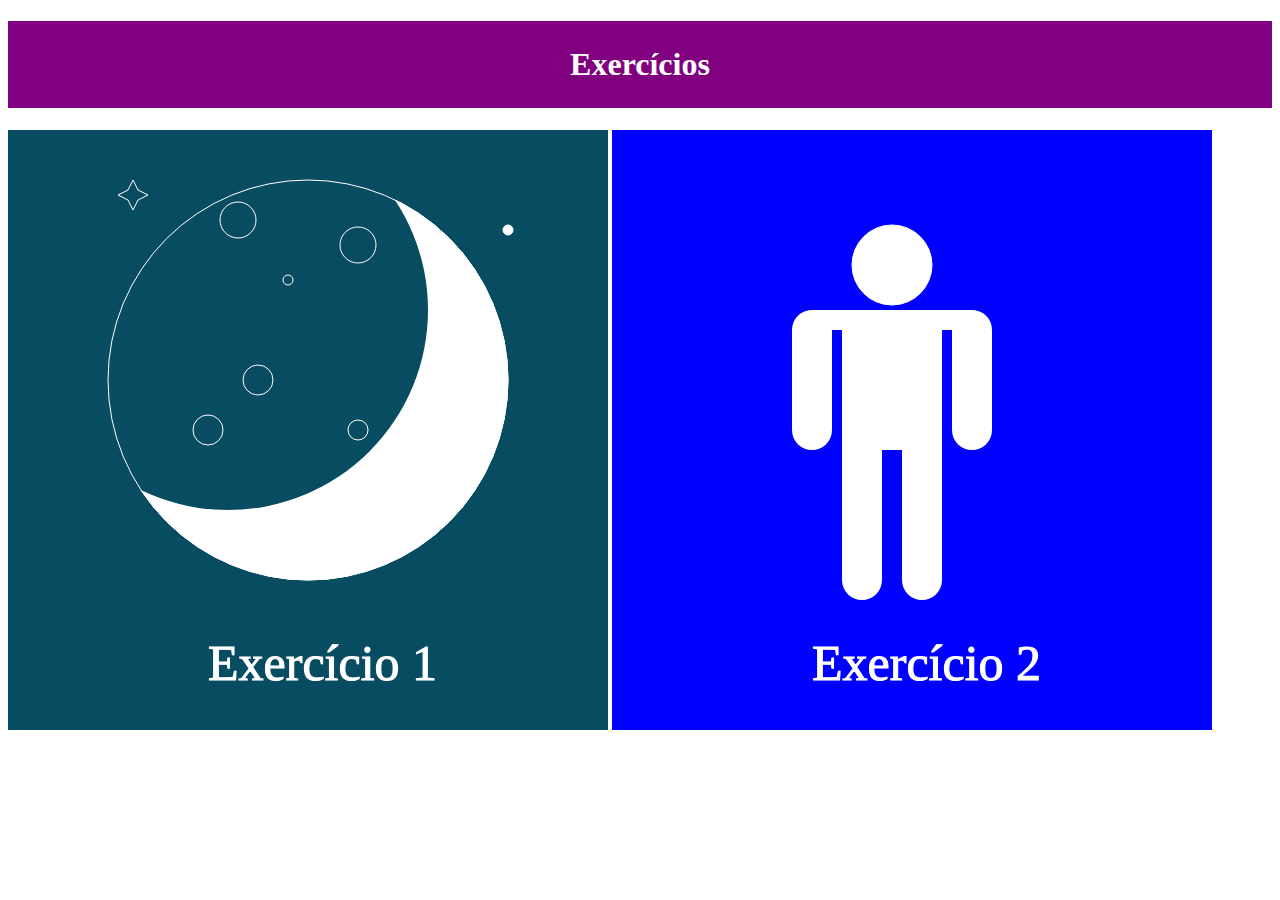
==== exercícios/index.html @ b636b90f "Exercício lua e placa banheiro em svg" ====
<!DOCTYPE html>
<html lang="pt-br">
<head>
    <meta charset="UTF-8">
    <meta http-equiv="X-UA-Compatible" content="IE=edge">
    <meta name="viewport" content="width=device-width, initial-scale=1.0">
    <link rel="stylesheet" href="style.css">
    <title>Exercício</title>
</head>
<body>
    <div >
        <h1 id="title">Exercícios</h1>
    <div>
        <svg id="mom">
            <circle cx="300" cy="250" r="200" fill="white" stroke="white"/>
            <circle cx="220" cy="180" r="200" fill="#074c61" stroke="none"/>
            <circle cx="300" cy="250" r="200" fill="none" stroke="white"/>
            <circle cx="350" cy="300" r="10" fill="none" stroke="white"/>
            <circle cx="250" cy="250" r="15" fill="none" stroke="white"/>
            <circle cx="230" cy="90" r="18" fill="none" stroke="white"/>
            <circle cx="200" cy="300" r="15" fill="none" stroke="white"/>
            <circle cx="280" cy="150" r="5" fill="none" stroke="white"/>
            <circle cx="500" cy="100" r="5" fill="white" stroke="white"/>
            <circle cx="350" cy="115" r="18" fill="none" stroke="white"/>
            <polygon points="125,50 130,60 140,65 130,70 125,80 120,70 110,65 120,60" stroke="white" fill="none"/>
            <text x="200" y="550" stroke="white" fill="white">Exercício 1</text>
        </svg>
        <svg id="man">
            <line x1="250" y1="200" x2="250" y2="450" stroke="white" stroke-width="40px" stroke-linecap="round"/>
            <line x1="310" y1="200" x2="310" y2="450" stroke="white" stroke-width="40px" stroke-linecap="round"/>
            <line x1="280" y1="230" x2="280" y2="270" stroke="white" stroke-width="100px" stroke-linecap="square"/>
            <circle cx="280" cy="135" r="40" fill="white" stroke="white"/>
            <line x1="200" y1="200" x2="200" y2="300" stroke="white" stroke-width="40px" stroke-linecap="round"/>
            <line x1="360" y1="200" x2="360" y2="300" stroke="white" stroke-width="40px" stroke-linecap="round"/>
            <line x1="200" y1="190" x2="360" y2="190" stroke="white" stroke-width="20px" stroke-linecap="round"/>
            <text x="200" y="550" stroke="white" fill="white">Exercício 2</text>
        </svg>
    </div>
    
</body>
</html>
---- exercícios/style.css ----
svg{
    background-color:#074c61;
    width: 600px;
    height:600px;
}
div #title {
    background-color:purple;
    color:white;
    position: relative;
    padding: 25px 0 25px 0px;
    text-align:center;
}
#man{
    background-color: blue;
}
text{
    font-size: 50px;
    color: white;
}
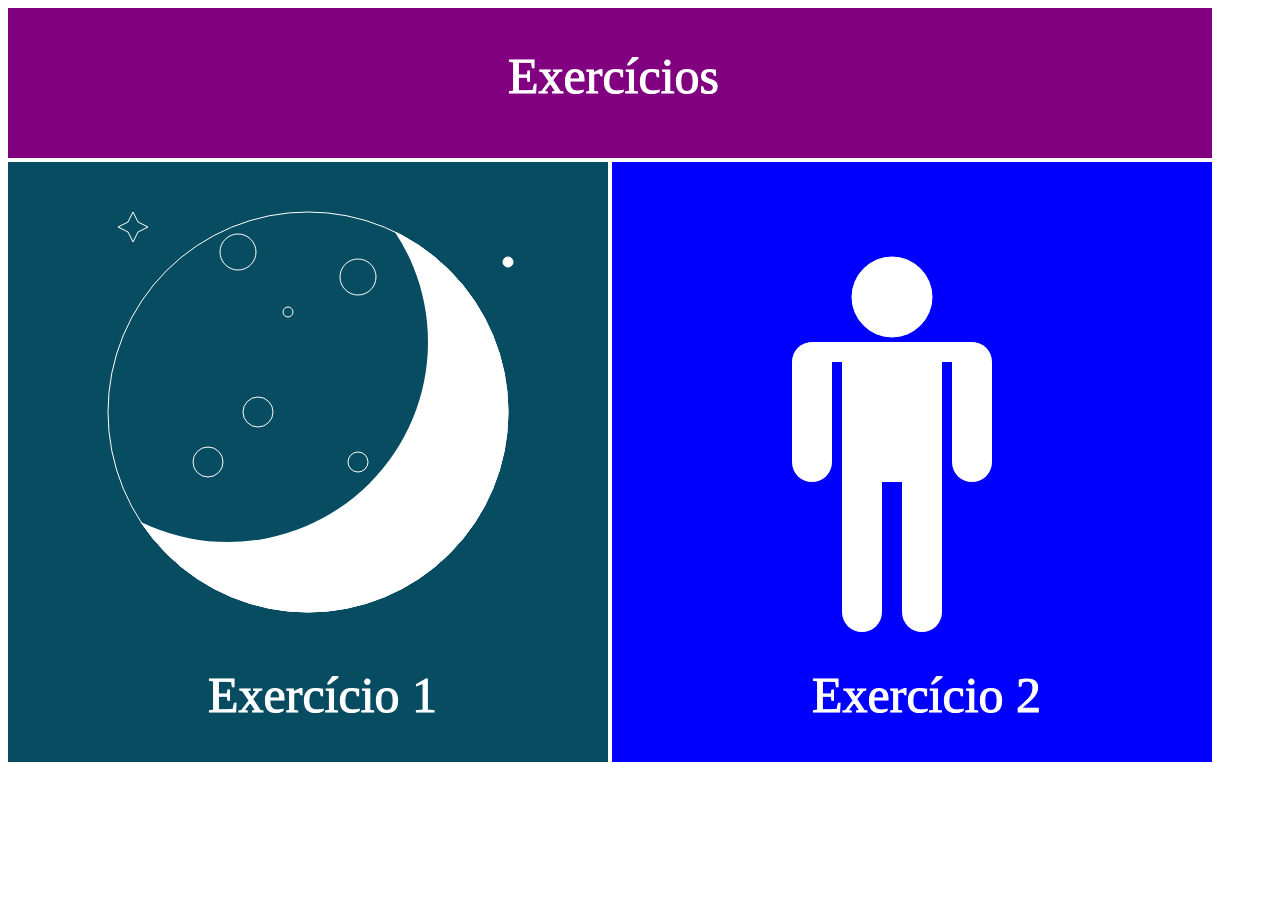
==== commit 29151af1: "atualização titulo também em svg" ====
--- a/exercícios/index.html
+++ b/exercícios/index.html
@@ -9,7 +9,9 @@
 </head>
 <body>
     <div >
-        <h1 id="title">Exercícios</h1>
+        <svg id="title">
+        <text x="500" y="85" stroke="white" fill="white">Exercícios</text>
+        </svg>
     <div>
         <svg id="mom">
             <circle cx="300" cy="250" r="200" fill="white" stroke="white"/>
--- a/exercícios/style.css
+++ b/exercícios/style.css
@@ -3,12 +3,10 @@
     width: 600px;
     height:600px;
 }
-div #title {
+#title {
     background-color:purple;
-    color:white;
-    position: relative;
-    padding: 25px 0 25px 0px;
-    text-align:center;
+    width: 1204px;
+    height:150px;
 }
 #man{
     background-color: blue;
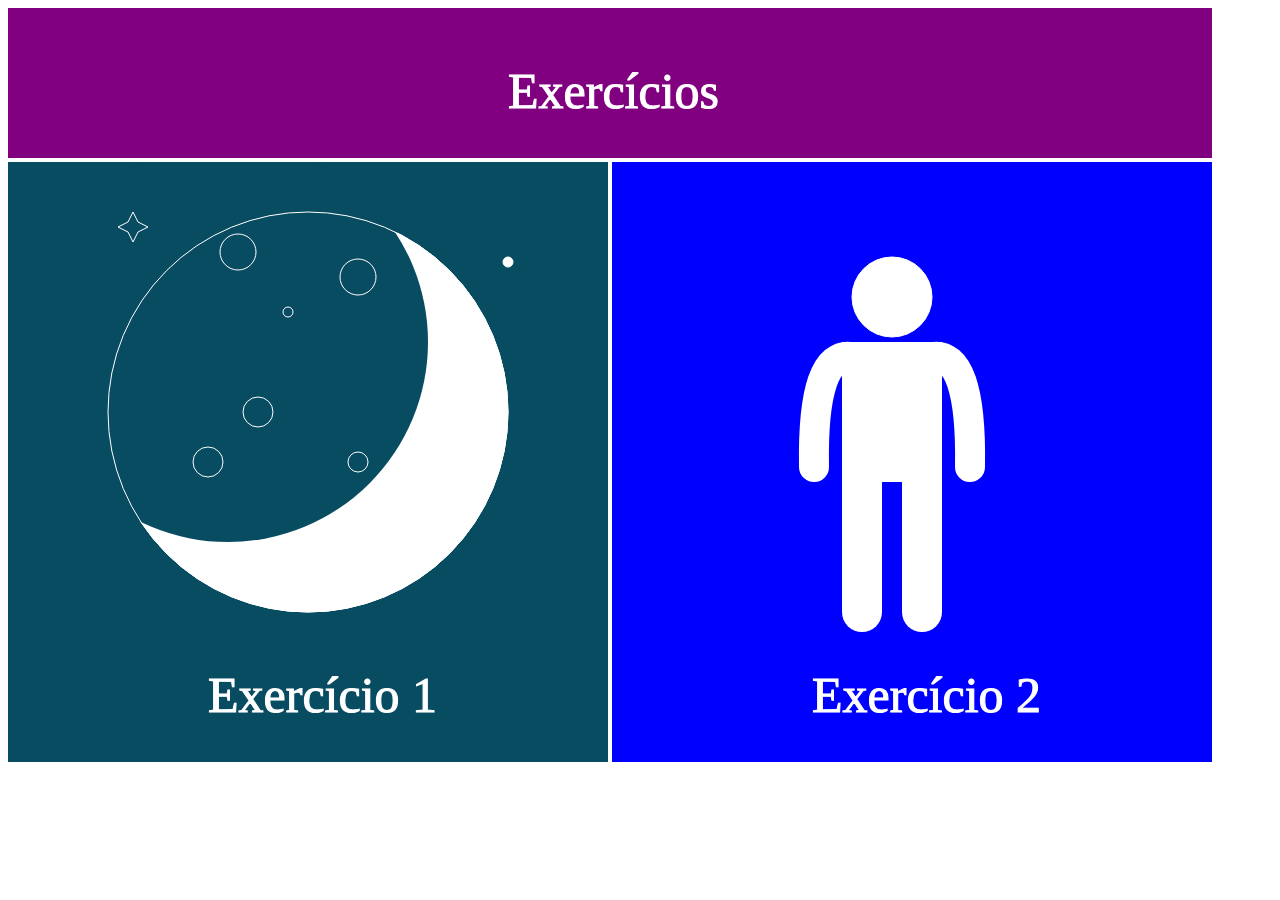
==== commit f9ca0f06: "16/4 Braços figura feitos com Besier/CAD" ====
--- a/exercícios/index.html
+++ b/exercícios/index.html
@@ -10,7 +10,7 @@
 <body>
     <div >
         <svg id="title">
-        <text x="500" y="85" stroke="white" fill="white">Exercícios</text>
+        <text x="500" y="100" stroke="white" fill="white"size="large">Exercícios</text>
         </svg>
     <div>
         <svg id="mom">
@@ -28,13 +28,22 @@
             <text x="200" y="550" stroke="white" fill="white">Exercício 1</text>
         </svg>
         <svg id="man">
+            <!--legs-->
             <line x1="250" y1="200" x2="250" y2="450" stroke="white" stroke-width="40px" stroke-linecap="round"/>
             <line x1="310" y1="200" x2="310" y2="450" stroke="white" stroke-width="40px" stroke-linecap="round"/>
+            <!--Body-->
             <line x1="280" y1="230" x2="280" y2="270" stroke="white" stroke-width="100px" stroke-linecap="square"/>
+            <!--head-->
             <circle cx="280" cy="135" r="40" fill="white" stroke="white"/>
+            <!--Arms-->
+            <path d="m320,195 q40,-6 38,110" stroke="white" fill="none" stroke-width="30px" stroke-linecap="round"/>
+            <path d="m240,195 q-40,-6 -38,110" stroke="white" fill="none" stroke-width="30px" stroke-linecap="round"/>
+           
+            <!-- Arms without Bezier
             <line x1="200" y1="200" x2="200" y2="300" stroke="white" stroke-width="40px" stroke-linecap="round"/>
             <line x1="360" y1="200" x2="360" y2="300" stroke="white" stroke-width="40px" stroke-linecap="round"/>
             <line x1="200" y1="190" x2="360" y2="190" stroke="white" stroke-width="20px" stroke-linecap="round"/>
+        -->
             <text x="200" y="550" stroke="white" fill="white">Exercício 2</text>
         </svg>
     </div>
